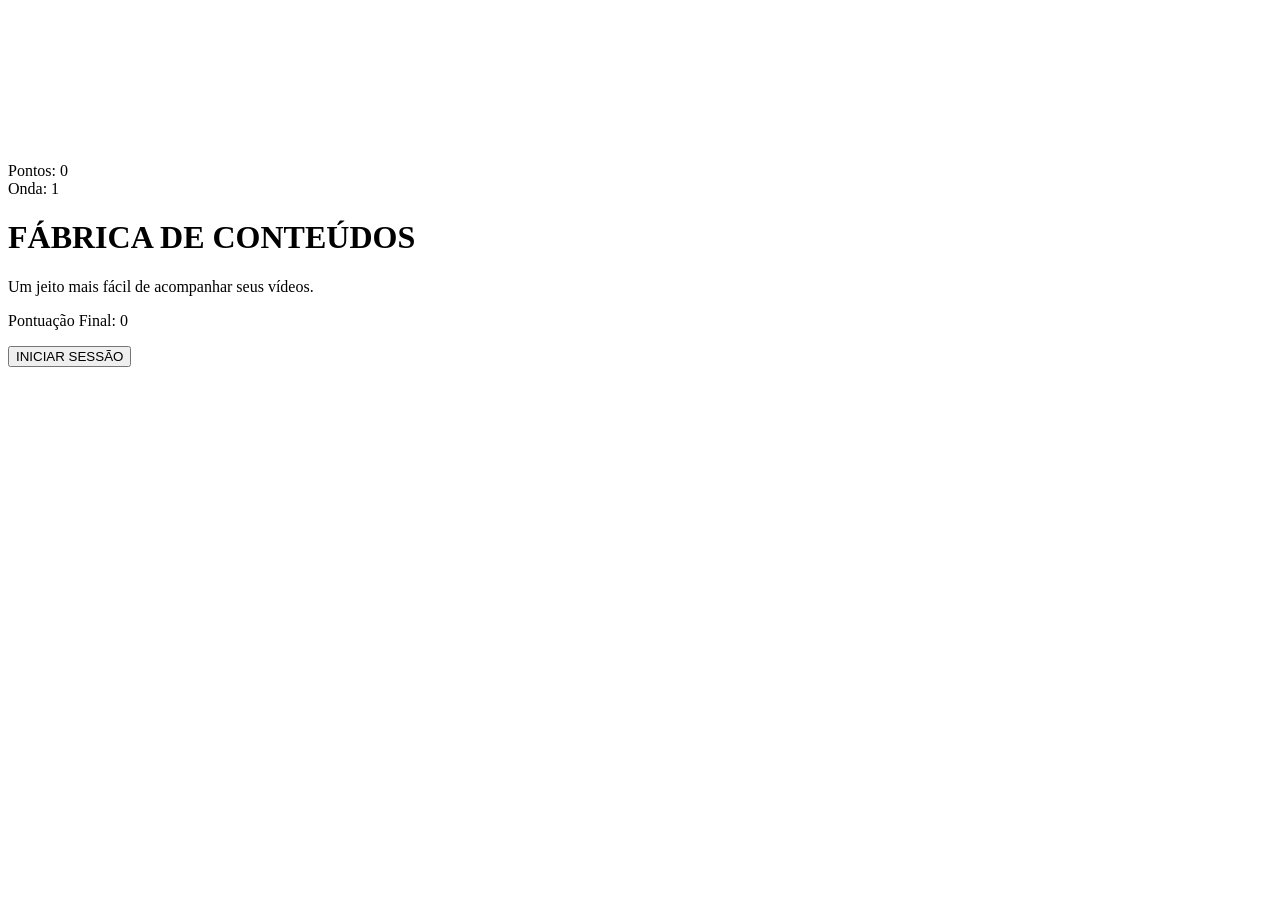
==== index.html @ e0a2f4ee "Add initial HTML structure for game interface" ====
<!DOCTYPE html>
<html lang="pt-PT">
<head>
    <meta charset="UTF-8">
    <meta name="viewport" content="width=device-width, initial-scale=1.0, maximum-scale=1.0, user-scalable=no">
    <title>Fábrica de Conteúdos Jogos</title>
    <link rel="preconnect" href="https://fonts.googleapis.com">
    <link rel="preconnect" href="https://fonts.gstatic.com" crossorigin>
    <link href="https://fonts.googleapis.com/css2?family=Orbitron:wght@400;700;900&display=swap" rel="stylesheet">
    <link rel="stylesheet" href="styles.css">
</head>
<body>
    <div id="game-container">
        <canvas id="gameCanvas"></canvas>
        
        <!-- UI Elements -->
        <div id="ui-layer">
            <div id="score-board">Pontos: <span id="score">0</span></div>
            <div id="wave-board">Onda: <span id="wave">1</span></div>
        </div>

        <!-- Start / Game Over Screen -->
        <div id="overlay" class="active">
            <h1 class="glitch" data-text="FÁBRICA DE CONTEÚDOS">FÁBRICA DE CONTEÚDOS</h1>
            <p id="subtitle">Um jeito mais fácil de acompanhar seus vídeos.</p>
            <p id="final-score" class="hidden">Pontuação Final: <span>0</span></p>
            <button id="start-btn">INICIAR SESSÃO</button>
        </div>
    </div>
    <script src="game.js"></script>
</body>
</html>
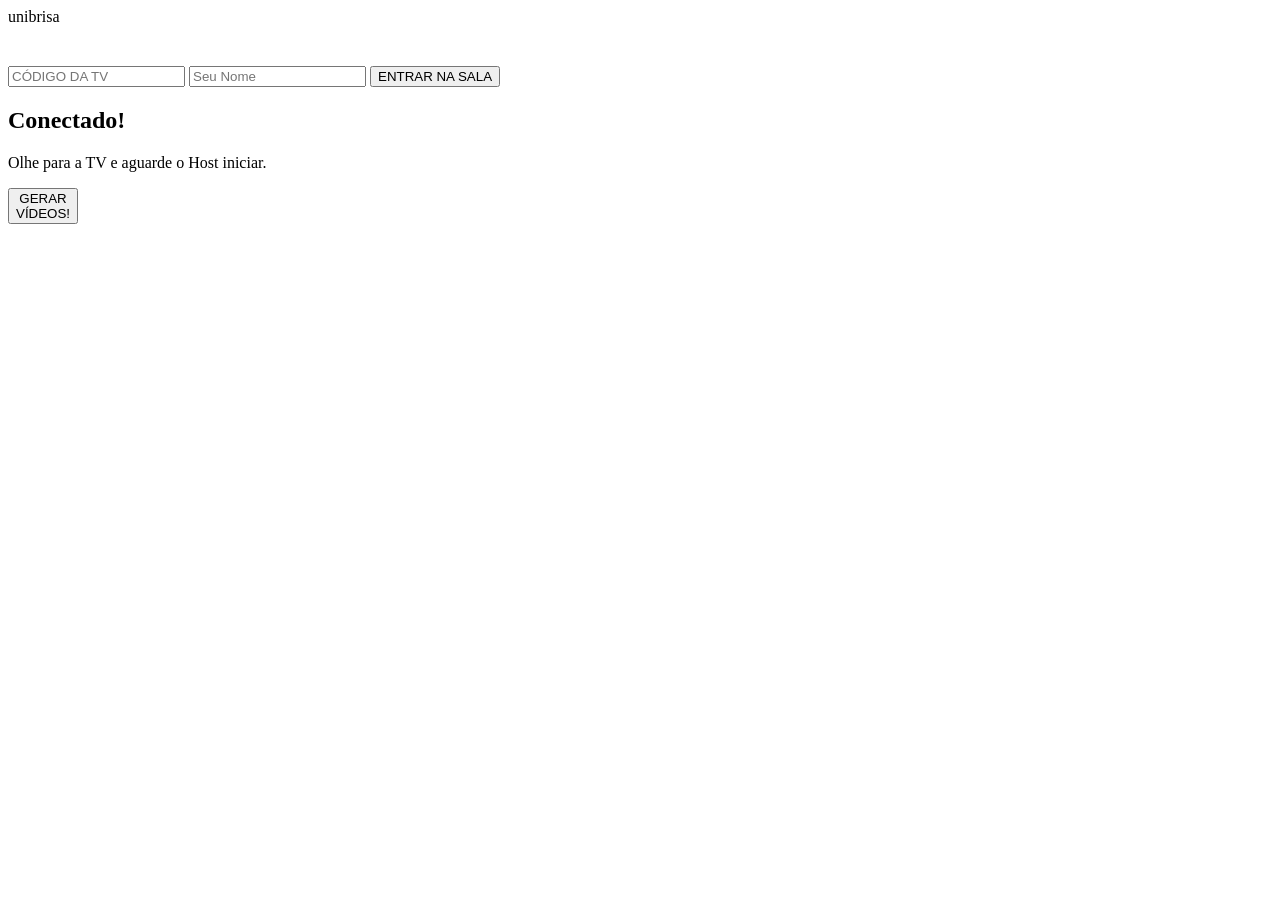
==== commit a70bb949: "Update index.html" ====
--- a/index.html
+++ b/index.html
@@ -1,32 +1,33 @@
 <!DOCTYPE html>
-<html lang="pt-PT">
+<html lang="pt-BR">
 <head>
-    <meta charset="UTF-8">
-    <meta name="viewport" content="width=device-width, initial-scale=1.0, maximum-scale=1.0, user-scalable=no">
-    <title>Fábrica de Conteúdos Jogos</title>
-    <link rel="preconnect" href="https://fonts.googleapis.com">
-    <link rel="preconnect" href="https://fonts.gstatic.com" crossorigin>
-    <link href="https://fonts.googleapis.com/css2?family=Orbitron:wght@400;700;900&display=swap" rel="stylesheet">
-    <link rel="stylesheet" href="styles.css">
+    <meta name="viewport" content="width=device-width, initial-scale=1.0, user-scalable=no">
+    <title>Controle - Fábrica de Conteúdo</title>
+    <link rel="stylesheet" href="style.css">
 </head>
 <body>
-    <div id="game-container">
-        <canvas id="gameCanvas"></canvas>
-        
-        <!-- UI Elements -->
-        <div id="ui-layer">
-            <div id="score-board">Pontos: <span id="score">0</span></div>
-            <div id="wave-board">Onda: <span id="wave">1</span></div>
+    <div class="mobile-container">
+        <div class="logos" style="margin-bottom: 40px;">
+            <span class="logo-text logo-blue">uni</span><span class="logo-text logo-orange">brisa</span>
         </div>
 
-        <!-- Start / Game Over Screen -->
-        <div id="overlay" class="active">
-            <h1 class="glitch" data-text="FÁBRICA DE CONTEÚDOS">FÁBRICA DE CONTEÚDOS</h1>
-            <p id="subtitle">Um jeito mais fácil de acompanhar seus vídeos.</p>
-            <p id="final-score" class="hidden">Pontuação Final: <span>0</span></p>
-            <button id="start-btn">INICIAR SESSÃO</button>
+        <div id="login-screen">
+            <input type="text" id="code-input" placeholder="CÓDIGO DA TV" maxlength="4" style="text-transform: uppercase;">
+            <input type="text" id="name-input" placeholder="Seu Nome">
+            <button id="join-btn">ENTRAR NA SALA</button>
+        </div>
+
+        <div id="waiting-screen" class="hidden">
+            <h2 style="color: var(--unibrisa-blue);">Conectado!</h2>
+            <p style="margin-top: 10px;">Olhe para a TV e aguarde o Host iniciar.</p>
+        </div>
+
+        <div id="game-screen" class="hidden">
+            <button id="action-btn">GERAR<br>VÍDEOS!</button>
         </div>
     </div>
-    <script src="game.js"></script>
+
+    <script src="/socket.io/socket.io.js"></script>
+    <script src="player.js"></script>
 </body>
 </html>
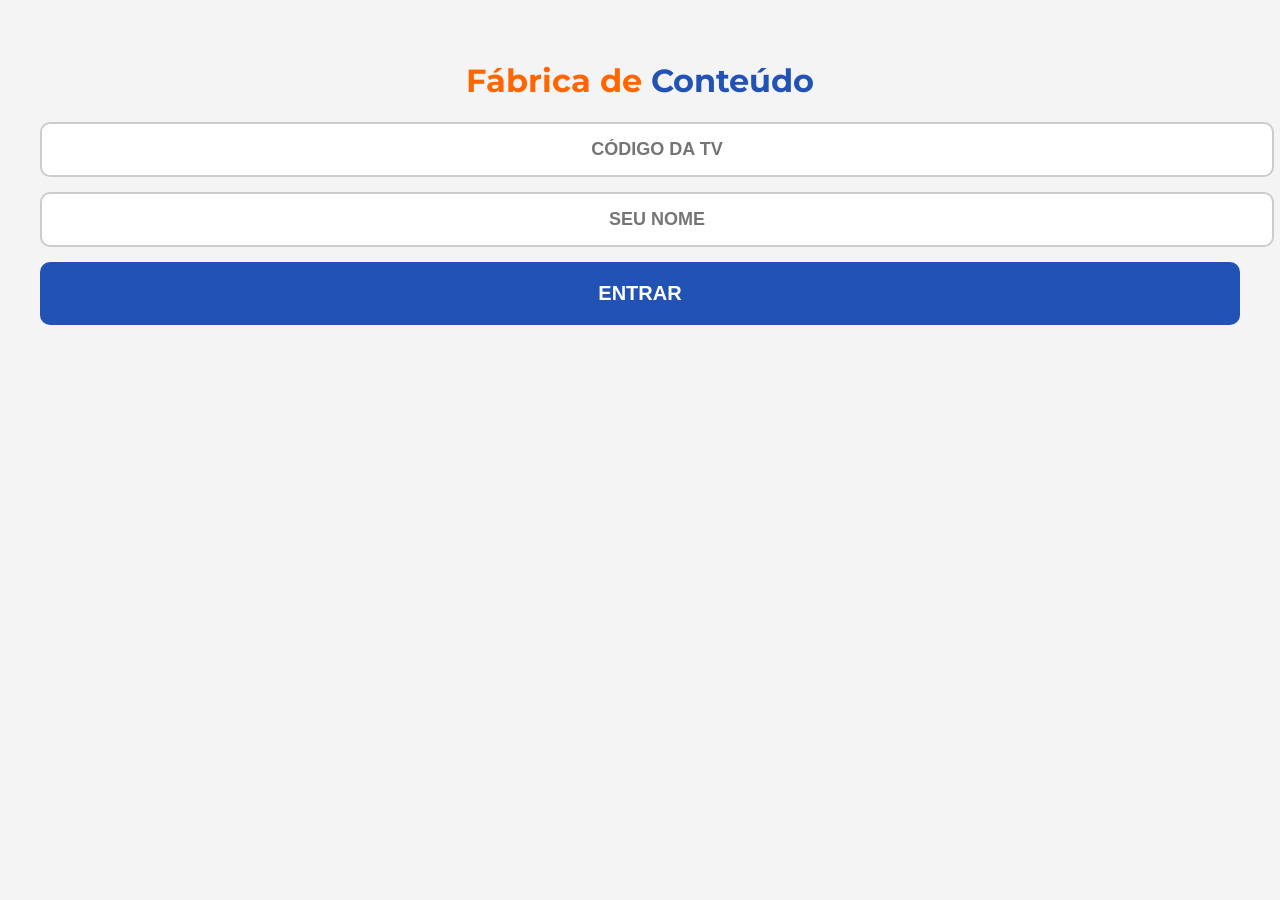
==== commit 80af751b: "Refactor HTML structure and styles for login and controls" ====
--- a/index.html
+++ b/index.html
@@ -1,33 +1,71 @@
 <!DOCTYPE html>
 <html lang="pt-BR">
 <head>
-    <meta name="viewport" content="width=device-width, initial-scale=1.0, user-scalable=no">
-    <title>Controle - Fábrica de Conteúdo</title>
-    <link rel="stylesheet" href="style.css">
+<meta name="viewport" content="width=device-width, initial-scale=1.0, user-scalable=no">
+<link href="https://fonts.googleapis.com/css2?family=Montserrat:wght@700;900&display=swap" rel="stylesheet">
+<style>
+  body { margin:0; padding:0; display:flex; flex-direction:column; height:100vh; background:#F4F4F4; font-family:'Montserrat', sans-serif; }
+  .login { padding:40px; text-align:center; }
+  input { width:100%; padding:15px; margin-bottom:15px; font-size:18px; border:2px solid #ccc; border-radius:10px; text-align:center; text-transform:uppercase; font-weight:bold;}
+  button { width:100%; padding:20px; font-size:20px; font-weight:900; background:#2352B5; color:white; border:none; border-radius:10px; cursor:pointer; }
+  
+  .controls { display:none; flex-direction:column; height:100%; }
+  .movement { display:flex; flex:1; }
+  .btn-move { flex:1; font-size:40px; background:#e0e0e0; border:1px solid #ccc; font-weight:900; color:#333; }
+  .btn-move:active { background:#ccc; }
+  .btn-shoot { flex:1; background:#FF6600; color:white; font-size:40px; font-weight:900; border:none; }
+  .btn-shoot:active { background:#e65c00; transform:scale(0.98); }
+</style>
+<script src="/socket.io/socket.io.js"></script>
 </head>
 <body>
-    <div class="mobile-container">
-        <div class="logos" style="margin-bottom: 40px;">
-            <span class="logo-text logo-blue">uni</span><span class="logo-text logo-orange">brisa</span>
-        </div>
 
-        <div id="login-screen">
-            <input type="text" id="code-input" placeholder="CÓDIGO DA TV" maxlength="4" style="text-transform: uppercase;">
-            <input type="text" id="name-input" placeholder="Seu Nome">
-            <button id="join-btn">ENTRAR NA SALA</button>
-        </div>
+  <!-- Tela de Login -->
+  <div id="login" class="login">
+    <h1 style="color:#FF6600;">Fábrica de <span style="color:#2352B5;">Conteúdo</span></h1>
+    <input type="text" id="code" placeholder="CÓDIGO DA TV" maxlength="4">
+    <input type="text" id="name" placeholder="SEU NOME">
+    <button onclick="joinRoom()">ENTRAR</button>
+  </div>
 
-        <div id="waiting-screen" class="hidden">
-            <h2 style="color: var(--unibrisa-blue);">Conectado!</h2>
-            <p style="margin-top: 10px;">Olhe para a TV e aguarde o Host iniciar.</p>
-        </div>
+  <!-- Controles Arcade -->
+  <div id="controls" class="controls">
+    <div class="movement">
+      <button class="btn-move" ontouchstart="startMove(-1)" onmousedown="startMove(-1)" ontouchend="stopMove()" onmouseup="stopMove()">◄</button>
+      <button class="btn-move" ontouchstart="startMove(1)" onmousedown="startMove(1)" ontouchend="stopMove()" onmouseup="stopMove()">►</button>
+    </div>
+    <button class="btn-shoot" ontouchstart="shoot()" onmousedown="shoot()">ATIRAR</button>
+  </div>
 
-        <div id="game-screen" class="hidden">
-            <button id="action-btn">GERAR<br>VÍDEOS!</button>
-        </div>
-    </div>
+<script>
+  const socket = io();
+  let myCode = '';
+  let moveInterval;
 
-    <script src="/socket.io/socket.io.js"></script>
-    <script src="player.js"></script>
+  function joinRoom() {
+      myCode = document.getElementById('code').value.toUpperCase();
+      const name = document.getElementById('name').value;
+      if(myCode && name) socket.emit('joinRoom', { code: myCode, name });
+  }
+
+  socket.on('joined', () => {
+      document.getElementById('login').style.display = 'none';
+      document.getElementById('controls').style.display = 'flex';
+  });
+
+  function startMove(dir) {
+      if(moveInterval) clearInterval(moveInterval);
+      moveInterval = setInterval(() => socket.emit('move', { code: myCode, dir }), 50); // Envia movimento contínuo
+  }
+
+  function stopMove() {
+      clearInterval(moveInterval);
+  }
+
+  function shoot() {
+      socket.emit('shoot', { code: myCode });
+      if(navigator.vibrate) navigator.vibrate(20); // Suco de jogo no celular
+  }
+</script>
 </body>
 </html>
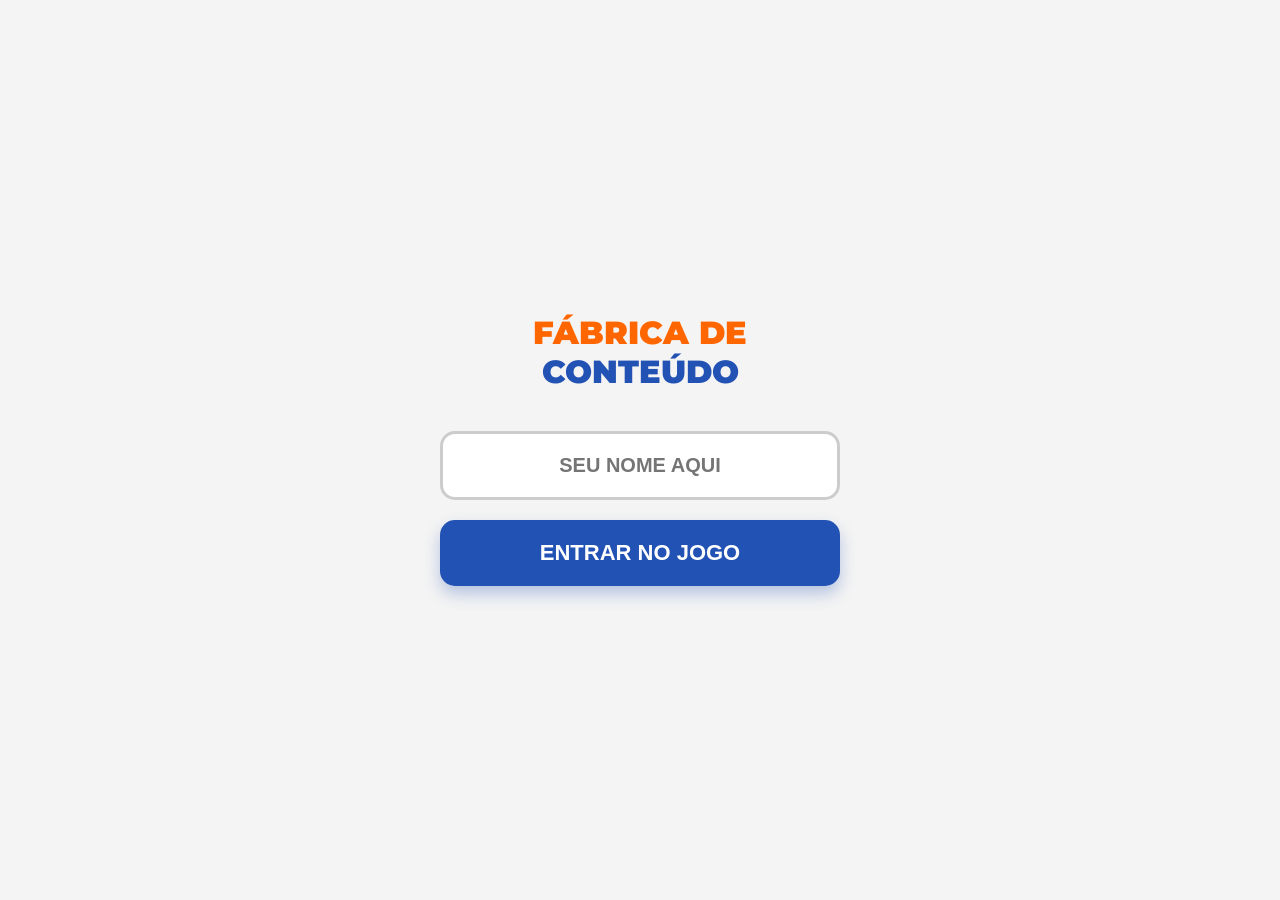
==== commit 257b5a0f: "Refactor login and control button implementations" ====
--- a/index.html
+++ b/index.html
@@ -1,20 +1,31 @@
 <!DOCTYPE html>
 <html lang="pt-BR">
 <head>
-<meta name="viewport" content="width=device-width, initial-scale=1.0, user-scalable=no">
+<meta charset="UTF-8">
+<meta name="viewport" content="width=device-width, initial-scale=1.0, maximum-scale=1.0, user-scalable=no">
+<title>Controle - Fábrica de Conteúdo</title>
 <link href="https://fonts.googleapis.com/css2?family=Montserrat:wght@700;900&display=swap" rel="stylesheet">
 <style>
-  body { margin:0; padding:0; display:flex; flex-direction:column; height:100vh; background:#F4F4F4; font-family:'Montserrat', sans-serif; }
-  .login { padding:40px; text-align:center; }
-  input { width:100%; padding:15px; margin-bottom:15px; font-size:18px; border:2px solid #ccc; border-radius:10px; text-align:center; text-transform:uppercase; font-weight:bold;}
-  button { width:100%; padding:20px; font-size:20px; font-weight:900; background:#2352B5; color:white; border:none; border-radius:10px; cursor:pointer; }
+  * { box-sizing: border-box; }
+  body { margin: 0; padding: 0; display: flex; flex-direction: column; height: 100vh; background: #F4F4F4; font-family: 'Montserrat', sans-serif; overflow: hidden; touch-action: none; }
   
-  .controls { display:none; flex-direction:column; height:100%; }
-  .movement { display:flex; flex:1; }
-  .btn-move { flex:1; font-size:40px; background:#e0e0e0; border:1px solid #ccc; font-weight:900; color:#333; }
-  .btn-move:active { background:#ccc; }
-  .btn-shoot { flex:1; background:#FF6600; color:white; font-size:40px; font-weight:900; border:none; }
-  .btn-shoot:active { background:#e65c00; transform:scale(0.98); }
+  .login { display: flex; flex-direction: column; align-items: center; justify-content: center; height: 100%; padding: 30px; text-align: center; }
+  .logo { font-size: 32px; font-weight: 900; color: #FF6600; margin-bottom: 40px; text-transform: uppercase; line-height: 1.2; }
+  .logo span { color: #2352B5; }
+  
+  input { width: 100%; max-width: 400px; padding: 20px; margin-bottom: 20px; font-size: 20px; border: 3px solid #ccc; border-radius: 15px; text-align: center; font-weight: 700; outline: none; transition: border-color 0.3s; }
+  input:focus { border-color: #2352B5; }
+  
+  .btn-enter { width: 100%; max-width: 400px; padding: 20px; font-size: 22px; font-weight: 900; background: #2352B5; color: white; border: none; border-radius: 15px; cursor: pointer; box-shadow: 0 8px 16px rgba(35, 82, 181, 0.3); }
+  
+  /* Controles Arcade */
+  .controls { display: none; flex-direction: column; height: 100%; width: 100%; }
+  .movement { display: flex; flex: 1; }
+  .btn-move { flex: 1; font-size: 60px; background: #e0e0e0; border: 2px solid #d0d0d0; font-weight: 900; color: #333; display: flex; align-items: center; justify-content: center; user-select: none; -webkit-tap-highlight-color: transparent; }
+  .btn-move:active { background: #d0d0d0; }
+  
+  .btn-shoot { flex: 1; background: #FF6600; color: white; font-size: 40px; font-weight: 900; border: none; display: flex; align-items: center; justify-content: center; box-shadow: inset 0 10px 20px rgba(255,255,255,0.2); user-select: none; -webkit-tap-highlight-color: transparent; }
+  .btn-shoot:active { background: #e65c00; }
 </style>
 <script src="/socket.io/socket.io.js"></script>
 </head>
@@ -22,30 +33,31 @@
 
   <!-- Tela de Login -->
   <div id="login" class="login">
-    <h1 style="color:#FF6600;">Fábrica de <span style="color:#2352B5;">Conteúdo</span></h1>
-    <input type="text" id="code" placeholder="CÓDIGO DA TV" maxlength="4">
-    <input type="text" id="name" placeholder="SEU NOME">
-    <button onclick="joinRoom()">ENTRAR</button>
+    <div class="logo">Fábrica de<br><span>Conteúdo</span></div>
+    <input type="text" id="name" placeholder="SEU NOME AQUI" maxlength="12">
+    <button class="btn-enter" onclick="joinGame()">ENTRAR NO JOGO</button>
   </div>
 
   <!-- Controles Arcade -->
   <div id="controls" class="controls">
     <div class="movement">
-      <button class="btn-move" ontouchstart="startMove(-1)" onmousedown="startMove(-1)" ontouchend="stopMove()" onmouseup="stopMove()">◄</button>
-      <button class="btn-move" ontouchstart="startMove(1)" onmousedown="startMove(1)" ontouchend="stopMove()" onmouseup="stopMove()">►</button>
+      <div class="btn-move" ontouchstart="startMove(-1, event)" onmousedown="startMove(-1, event)" ontouchend="stopMove()" onmouseup="stopMove()" onmouseleave="stopMove()">◄</div>
+      <div class="btn-move" ontouchstart="startMove(1, event)" onmousedown="startMove(1, event)" ontouchend="stopMove()" onmouseup="stopMove()" onmouseleave="stopMove()">►</div>
     </div>
-    <button class="btn-shoot" ontouchstart="shoot()" onmousedown="shoot()">ATIRAR</button>
+    <div class="btn-shoot" ontouchstart="shoot(event)" onmousedown="shoot(event)">ATIRAR</div>
   </div>
 
 <script>
   const socket = io();
-  let myCode = '';
   let moveInterval;
 
-  function joinRoom() {
-      myCode = document.getElementById('code').value.toUpperCase();
-      const name = document.getElementById('name').value;
-      if(myCode && name) socket.emit('joinRoom', { code: myCode, name });
+  function joinGame() {
+      const name = document.getElementById('name').value.trim();
+      if(name) {
+          socket.emit('joinGame', name);
+      } else {
+          alert('Por favor, digite seu nome!');
+      }
   }
 
   socket.on('joined', () => {
@@ -53,18 +65,20 @@
       document.getElementById('controls').style.display = 'flex';
   });
 
-  function startMove(dir) {
+  function startMove(dir, e) {
+      if(e) e.preventDefault(); 
       if(moveInterval) clearInterval(moveInterval);
-      moveInterval = setInterval(() => socket.emit('move', { code: myCode, dir }), 50); // Envia movimento contínuo
+      moveInterval = setInterval(() => socket.emit('move', dir), 40); // Tiro e movimento fluídos
   }
 
   function stopMove() {
-      clearInterval(moveInterval);
+      if(moveInterval) clearInterval(moveInterval);
   }
 
-  function shoot() {
-      socket.emit('shoot', { code: myCode });
-      if(navigator.vibrate) navigator.vibrate(20); // Suco de jogo no celular
+  function shoot(e) {
+      if(e) e.preventDefault();
+      socket.emit('shoot');
+      if(navigator.vibrate) navigator.vibrate(15); // Vibração curta para o tiro
   }
 </script>
 </body>
